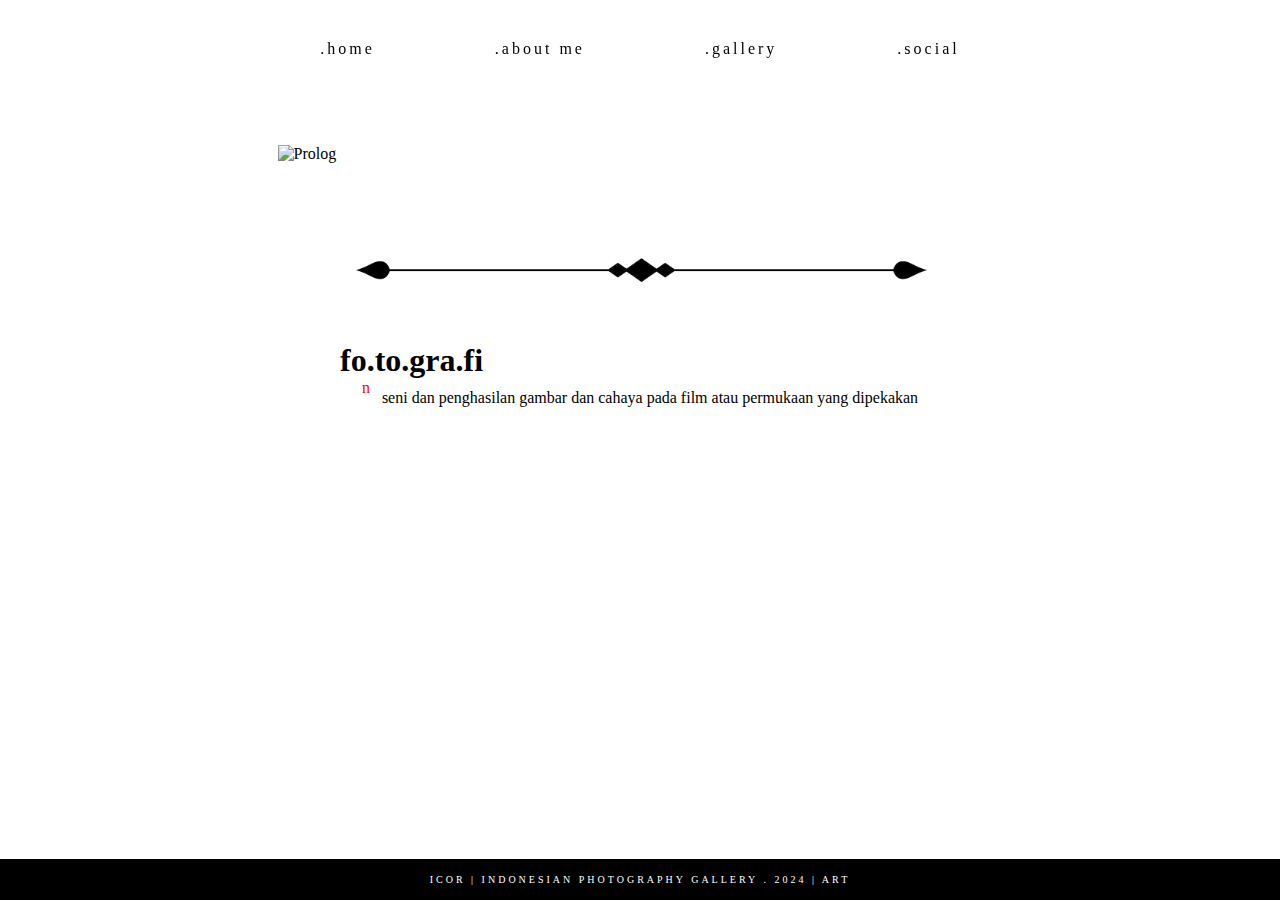
==== index.html @ 78649bf3 "Update and rename galecora.html to index.html" ====
<!doctype html>
<html>
<head>
<meta charset="utf-8">
<title>.icor</title>
<link href="cssgalecora.css" rel="stylesheet" type="text/css">
<script type="text/javascript" src="jssgalecora.js"></script>
</head>

	<body>		
		  <header>
				<ul>
					<li><a href="galecora.html">.home</a></li>
					<li><a href="galecora-abt.html">.about me</a></li>
					<li><a href="galecora-glr.html">.gallery</a></li>
					<li><a href="galecora-scl.html">.social</a></li>
				</ul>			
		  </header>
	
		  <table cellspacing="0" cellpadding="0" border="0" align="center" width="100%" height="50%" style="max-width: 600px; max-height: 1600px">
            <tr>
              <td style="padding: 20px 0; text-align: center"><img src="w.jpeg" width="200" height="50" border="0" alt="white"></td>
            </tr>
          </table>		
		
		  <table>
			<tr>
              <td><img src="D:\SMA SANTA MARIA\11-4\Informatika\Galecora\icor.png" alt="Prolog" style="width: 725px; height: auto; padding-top: 55px;"></td>
			</tr>
		  </table>
		
		<table cellspacing="0" cellpadding="0" border="0" align="center" width="100%" height="50%" style="max-width: 600px; max-height: 1600px">
			
			<tr>
				<td colspan="2" align="center" style="padding: 60px 0 0 0;">
					<img src="pdv.png" alt="divide" width="100%">
				</td>
			</tr>
			
			<tr>
				<td colspan="2" align="center" style="padding: px;">
			  		<h2 align="left" style="padding: 25px 0 0 0">
						fo.to.gra.fi
			  		</h2>
				</td>	
			</tr>
			
		</table>
		
		<table cellspacing="0" cellpadding="0" border="0" align="center" style="max-width: 600px; max-height: 1600px">
		
			<tr>
				<td style="color: red; padding: 0 0 20px 0; width: 20px; height: 20px;">
					n
				</td>
				<td>
					seni dan penghasilan gambar dan cahaya pada film atau permukaan yang dipekakan
				</td>
			</tr>
			<tr>
				<td style="color: #fff;">.</td>
			</tr>
			
			<tr><td colspan="2" style="color: #fff;">.</td></tr>
			
		</table>
				
		
		
		<footer class="sticky-footer">			
			<p style="color: #fff; text-align: center;">iCor | Indonesian Photography Gallery . 2024 | art</p>			
		</footer>
		
	</body>
</html>
---- cssgalecora.css ----
@charset "utf-8";
/* CSS Document */
* {
	margin: 0;
	padding: 0;
	box-sizing: border-box;
	font-family: bahnschrift;
}

html {
	height: 100%;
}

body {
	background: #fff;
	min-height: 100%;
}

header {
	position: fixed;
	top: 0;
	left: 0;
	width: 100%;
	display: flex;
	justify-content: center;
	align-items: center;
	transition: 0.6s;
	padding-top: 40px;
	padding-bottom: 40px;
	z-index: 100000;
}

header.sticky {
	padding: 15px 100px;
	background: #000;
}

header ul {
	position: relative;
	display: flex;
	justify-content: center;
	align-items: center;
}

header ul li {
	align: center;
	list-style: none;
	padding-right: 45px;
	Padding-left: 45px;
}

header ul li a {
	align: center;
	margin: 0 15px;
	text-decoration: none;
	color: #000;
	letter-spacing: 3px;
	font-weight: 500px;
	transition: 0.6s;
}

header.sticky ul li a {
	color: #fff;
}

table {
	border-spacing: 0;
	border-collapse: collapse;
	table-layout: fixed;
	margin: 0 auto;
}

table tr {
	align: center;
}

table tr td {
	text-align: justify;
}

img {
	-ms-interpolation-mode: bicubic;
}

h2 {
	align: left;
	font-family: georgia;
	font-weight: 750;
	font-size: 2em;
}

.sticky-footer {
	position: sticky;
	background: #000;
	top: 100%;
}

.sticky-footer p {
	padding: 15px;
	font-family: georgia;
	letter-spacing: 3px;
	text-transform: uppercase;
	font-size: 10px;
	font-weight: lighter;
}

.nama {
	font-family: georgia;
	padding: 0 0 25px 0;
	text-align: center;
	font-size: 2em;
	letter-spacing: 2px;
	font-weight: bolder;
}

.about {
	padding: 0 75px 0 75px;
	font-family: georgia;
}

.wrapper {
	width: 100%;
	height: 100%;
	display: flex;
	justify-content: center;
	align-items: center;
}

.gambar {
	width: 590px;
	position: relative;	
}

img {
	width: 100%;
	display: block;
	margin: auto;
}

.konten {
	width: 100%;
	height: 100%;
	top: 0;	left: 0;
	position: absolute;
	background: rgba(0, 0, 0, 0.6);
	display: flex;
	justify-content: center;
	align-items: center;
	flex-direction: column;
	opacity: 0;
	transition: 0.6s;
}

.konten:hover {
	opacity: 1;
}

.konten p {
	font-size: 19px;
	color: #fff;	
	font-family: georgia;
	letter-spacing: 2px;
	padding: 0 45px 0 45px;
	font-weight: lighter;
}

.konten > * {
	transform: translateY(25px);
	transition: transform 0.6s;
}

.konten:hover > * {
	transform: translateY(0px);
	transition: ease 0.6s;
}
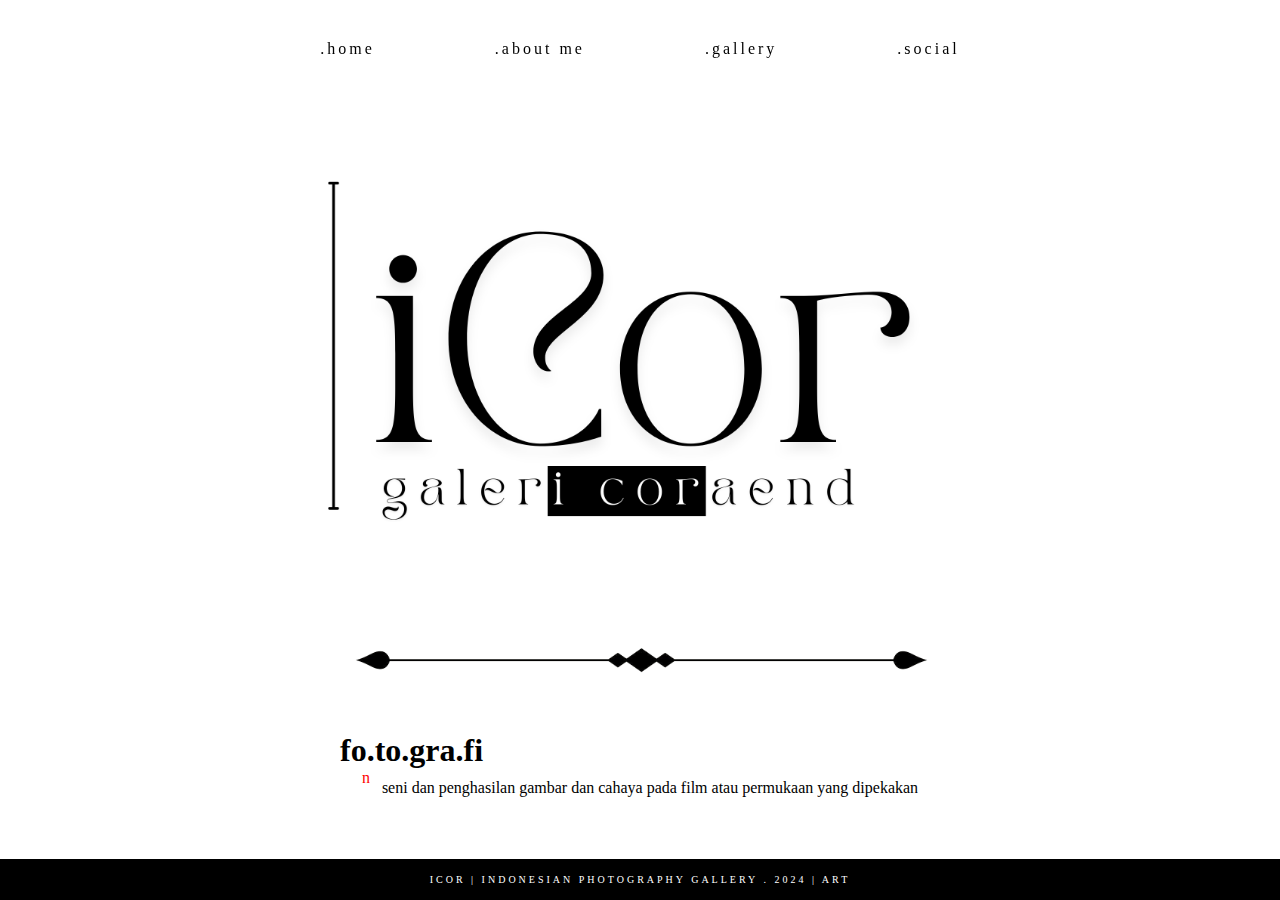
==== commit 8a94c827: "Update index.html" ====
--- a/index.html
+++ b/index.html
@@ -10,7 +10,7 @@
 	<body>		
 		  <header>
 				<ul>
-					<li><a href="galecora.html">.home</a></li>
+					<li><a href="index.html">.home</a></li>
 					<li><a href="galecora-abt.html">.about me</a></li>
 					<li><a href="galecora-glr.html">.gallery</a></li>
 					<li><a href="galecora-scl.html">.social</a></li>
@@ -25,7 +25,7 @@
 		
 		  <table>
 			<tr>
-              <td><img src="D:\SMA SANTA MARIA\11-4\Informatika\Galecora\icor.png" alt="Prolog" style="width: 725px; height: auto; padding-top: 55px;"></td>
+              <td><img src="icor.png" alt="Prolog" style="width: 725px; height: auto; padding-top: 55px;"></td>
 			</tr>
 		  </table>
 		
